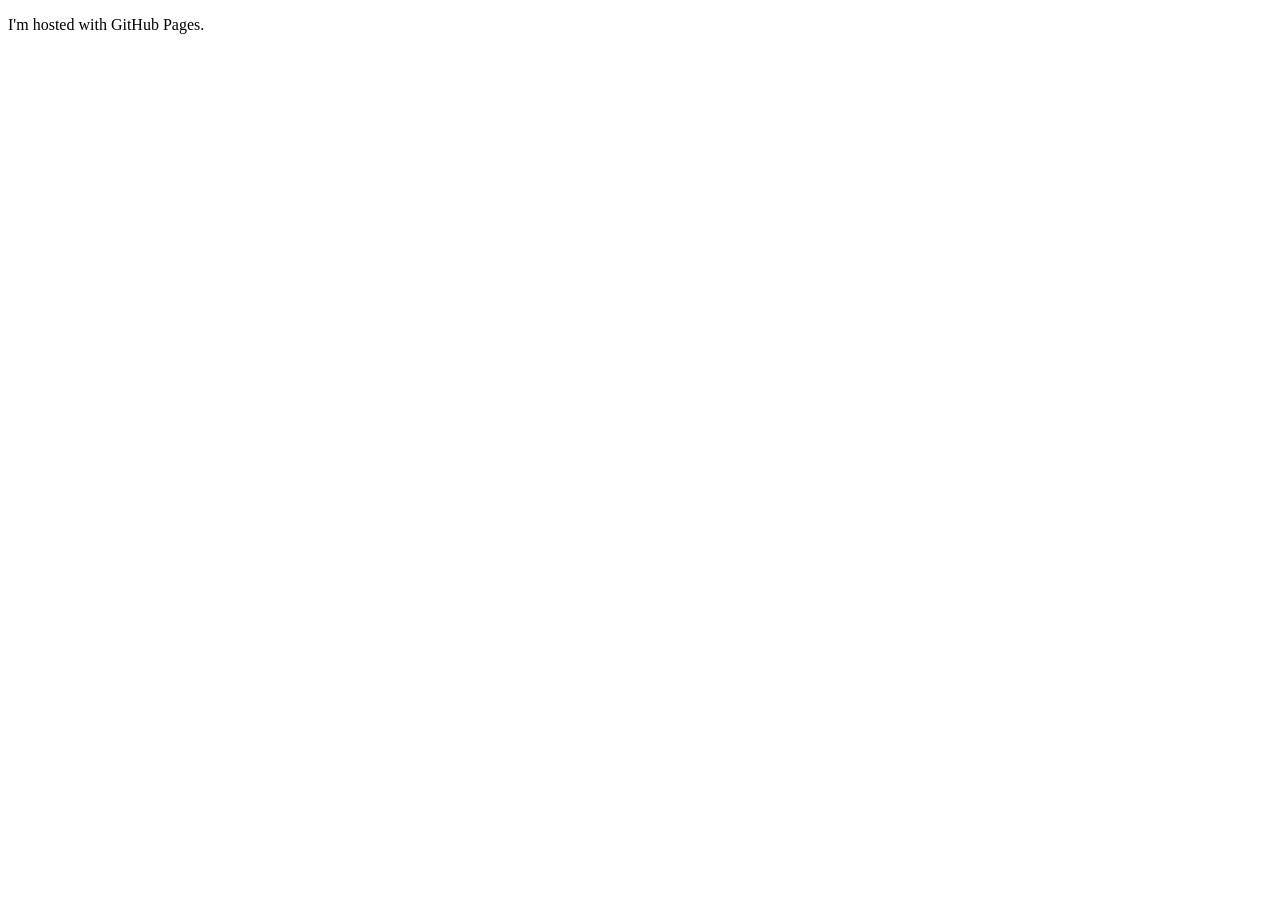
==== Group2MEVNStackApp/index.html @ c1cb5bb4 "changed folder" ====
<!DOCTYPE html>
<html lang="en">
<head>
    <meta charset="UTF-8">
    <meta name="viewport" content="width=device-width, initial-scale=1.0">
    <title>Hello World</title>
</head>
<body>
    <p>I'm hosted with GitHub Pages.</p>
</body>
</html>
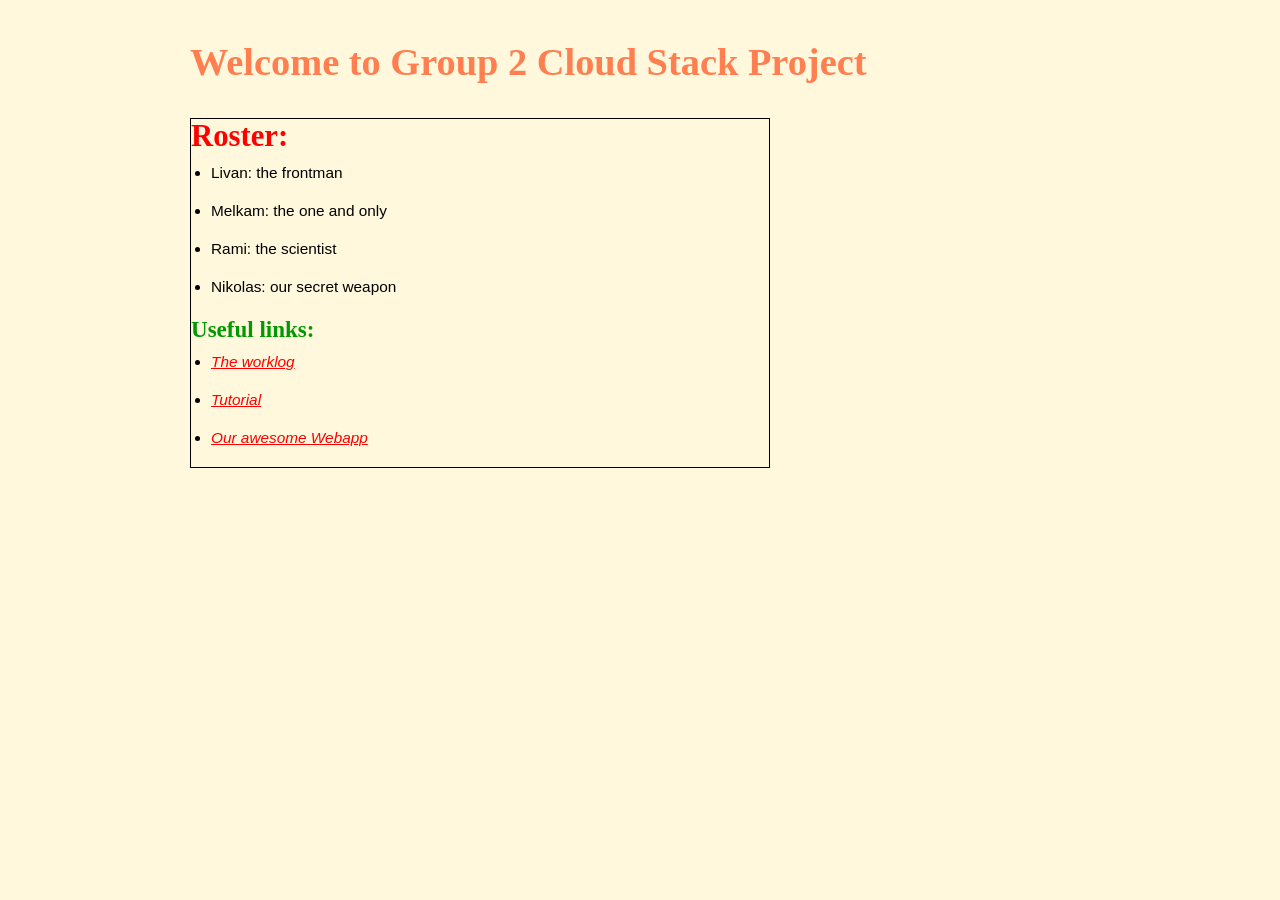
==== commit aa925948: "first draft" ====
--- a/Group2MEVNStackApp/index.html
+++ b/Group2MEVNStackApp/index.html
@@ -3,9 +3,31 @@
 <head>
     <meta charset="UTF-8">
     <meta name="viewport" content="width=device-width, initial-scale=1.0">
-    <title>Hello World</title>
+    <title>MEVN Stack Project Page</title>
+    <link rel="stylesheet" href="/css/styles.css">
 </head>
 <body>
-    <p>I'm hosted with GitHub Pages.</p>
+    <div id="wrapper">
+        <!-- There are 6 headlines that you can use in HTML -->
+    <h1 id="top">Welcome to Group 2 Cloud Stack Project</h1>
+    <main>
+        <h2>Roster:</h2>
+        <ul>
+            <li>Livan: the frontman</li>
+            <li>Melkam: the one and only</li>
+            <li>Rami: the scientist</li>
+            <li>Nikolas: our secret weapon</li>
+        </ul>
+        <h3>Useful links:</h3>
+        <ul>
+            <li><i><a href="http://www.imdb.com/title/tt8637428/">The worklog</a></i></li>
+            <li><i><a href="http://www.imdb.com/title/tt6966692/">Tutorial</a></i></li>
+            <li><i><a href="http://www.imdb.com/title/tt0107507/">Our awesome Webapp</a></i></li>
+        </ul>
+    </main>
+
+
+
+    
 </body>
 </html>
--- a/css/styles.css
+++ b/css/styles.css
@@ -0,0 +1,72 @@
+        * {
+            padding: 0;
+            margin: 0;
+            box-sizing: border-box;
+        }
+
+        body {
+            background: cornsilk;
+            font-family: Verdana, Geneva, Tahoma, sans-serif;
+            font-size: 96%;
+        }
+
+        ul {
+            margin: 0 0 10px 20px;
+        }
+
+        a {
+            color: red;
+        }
+
+        h1 {
+            color: coral;
+            font-size: 2.5em;
+        }
+
+        h2 {
+            color: #f00;
+            font-size: 2em;
+
+        }
+
+        h3 {
+            color: #090;
+            font-size: 1.5em;
+        }
+
+        h1, h2, h3 {
+            margin-bottom: 10px;
+            font-family: Georgia, 'Times New Roman', Times, serif;
+        }
+
+        div#wrapper {
+            width: 940px;
+            margin: 20px auto;
+            /* background: rgba(240, 240, 240, .9); */
+            padding: 20px;
+
+        }
+
+        main {
+            width: 580px;
+            /* background: lightgreen; */
+            float: left;
+            margin-top: 24px;
+            border: 1px solid black;
+        }
+        
+        aside {
+            width: 340px;
+            /* height: 350px; */
+            padding: 15px;
+            background: #d9961a;
+            float: right;
+            margin-top: 20px;
+            border: 1px solid black;
+        }
+
+        li {
+            margin-bottom: 20px;
+        }
+
+
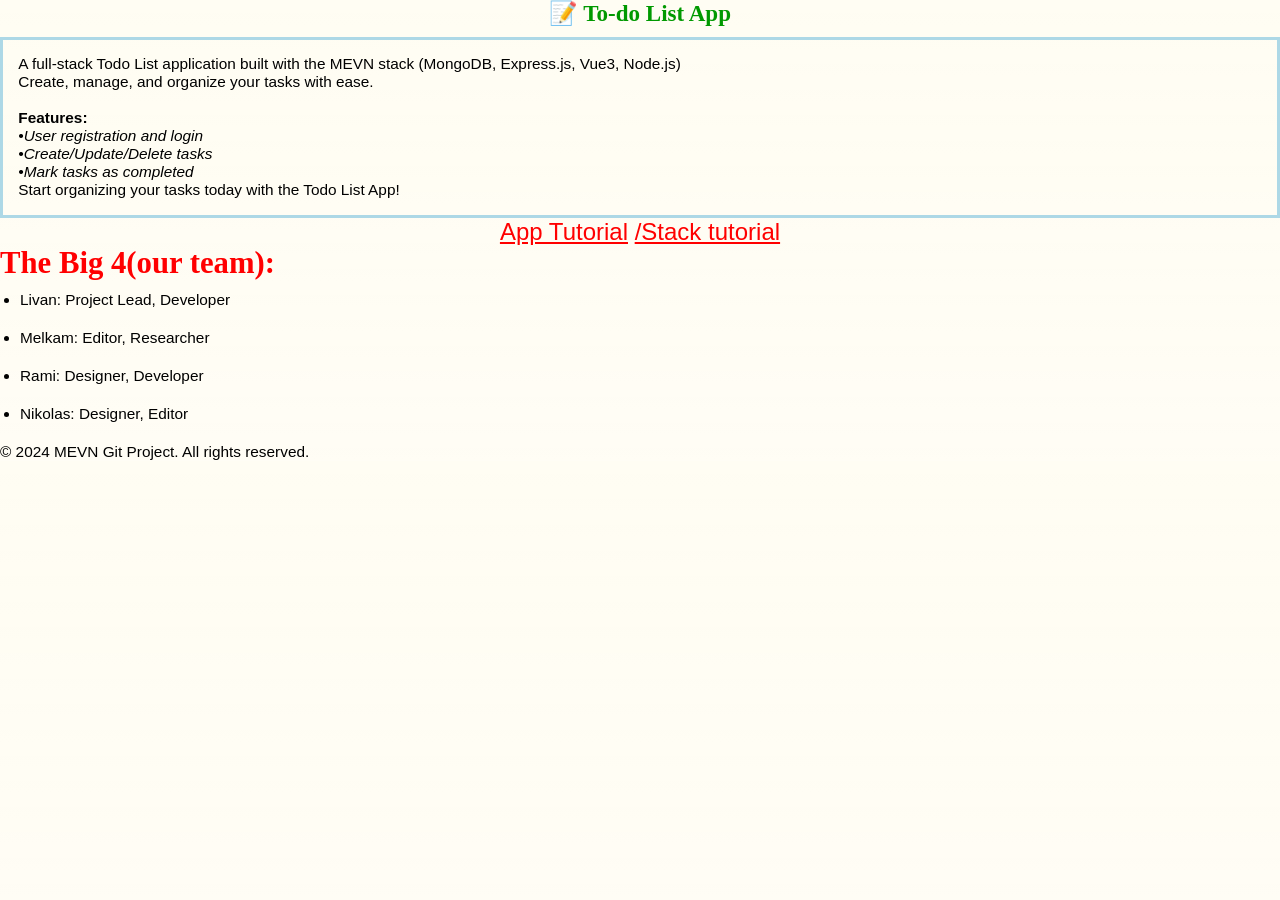
==== commit 59710295: "Update index.html correct index, new page" ====
--- a/Group2MEVNStackApp/index.html
+++ b/Group2MEVNStackApp/index.html
@@ -3,31 +3,42 @@
 <head>
     <meta charset="UTF-8">
     <meta name="viewport" content="width=device-width, initial-scale=1.0">
-    <title>MEVN Stack Project Page</title>
+    <title>MEVN Stack - To-do List Application</title>
     <link rel="stylesheet" href="/css/styles.css">
+    <style>
+        body {
+            background-image: linear-gradient(rgba(255, 255, 255, 0.645), rgba(255, 255, 255, 0.713)), url('https://miro.medium.com/v2/resize:fit:1400/format:webp/1*HgJ-L3_LdA8bR_I8pcMehQ.png');
+        }
+        img{
+max-width: 100%;
+max-height: 100%
+}
+        </style>
 </head>
 <body>
-    <div id="wrapper">
-        <!-- There are 6 headlines that you can use in HTML -->
-    <h1 id="top">Welcome to Group 2 Cloud Stack Project</h1>
-    <main>
-        <h2>Roster:</h2>
-        <ul>
-            <li>Livan: the frontman</li>
-            <li>Melkam: the one and only</li>
-            <li>Rami: the scientist</li>
-            <li>Nikolas: our secret weapon</li>
-        </ul>
-        <h3>Useful links:</h3>
-        <ul>
-            <li><i><a href="http://www.imdb.com/title/tt8637428/">The worklog</a></i></li>
-            <li><i><a href="http://www.imdb.com/title/tt6966692/">Tutorial</a></i></li>
-            <li><i><a href="http://www.imdb.com/title/tt0107507/">Our awesome Webapp</a></i></li>
-        </ul>
-    </main>
+    <h3><center>📝 To-do List App</center></h3> 
+    <p style="border-width:3px; border-style:solid; border-color:#ADD8E6; padding: 1em;">
+      A full-stack Todo List application built with the MEVN stack (MongoDB, Express.js, Vue3, Node.js) <br>
+      Create, manage, and organize your tasks with ease.<br><br>
+      <b>Features:</b><br>
+        <i>•User registration and login<br>
+            •Create/Update/Delete tasks<br>  
+            •Mark tasks as completed<br></i>
+     Start organizing your tasks today with the Todo List App!
+     </p>
 
+     <p1 style="font-size: 24px;"><center><a href="https://docs.google.com/document/d/1SnsXwP83waIlUxWA8c2F5A45ausvhDeChHY9KYrYX2g/edit?usp=sharing">App Tutorial</a> <a href="https://docs.google.com/document/d/1YJ3vmN6WHYDraAmQm_L5BwreQY68FK-oO4gTWmCYWU4/edit?usp=sharing">/Stack tutorial</a></center></p1>
 
+     <h2>The Big 4(our team):</h2>
+     <ul>
+         <li>Livan: Project Lead, Developer</li>
+         <li>Melkam: Editor, Researcher </li>
+         <li>Rami:  Designer, Developer</li>
+         <li>Nikolas: Designer, Editor </li>
+     </ul>
+</body>
 
-    
-</body>
-</html>+<footer>   
+    <p>&copy; 2024 MEVN Git Project. All rights reserved.</p>
+</footer>
+</html>
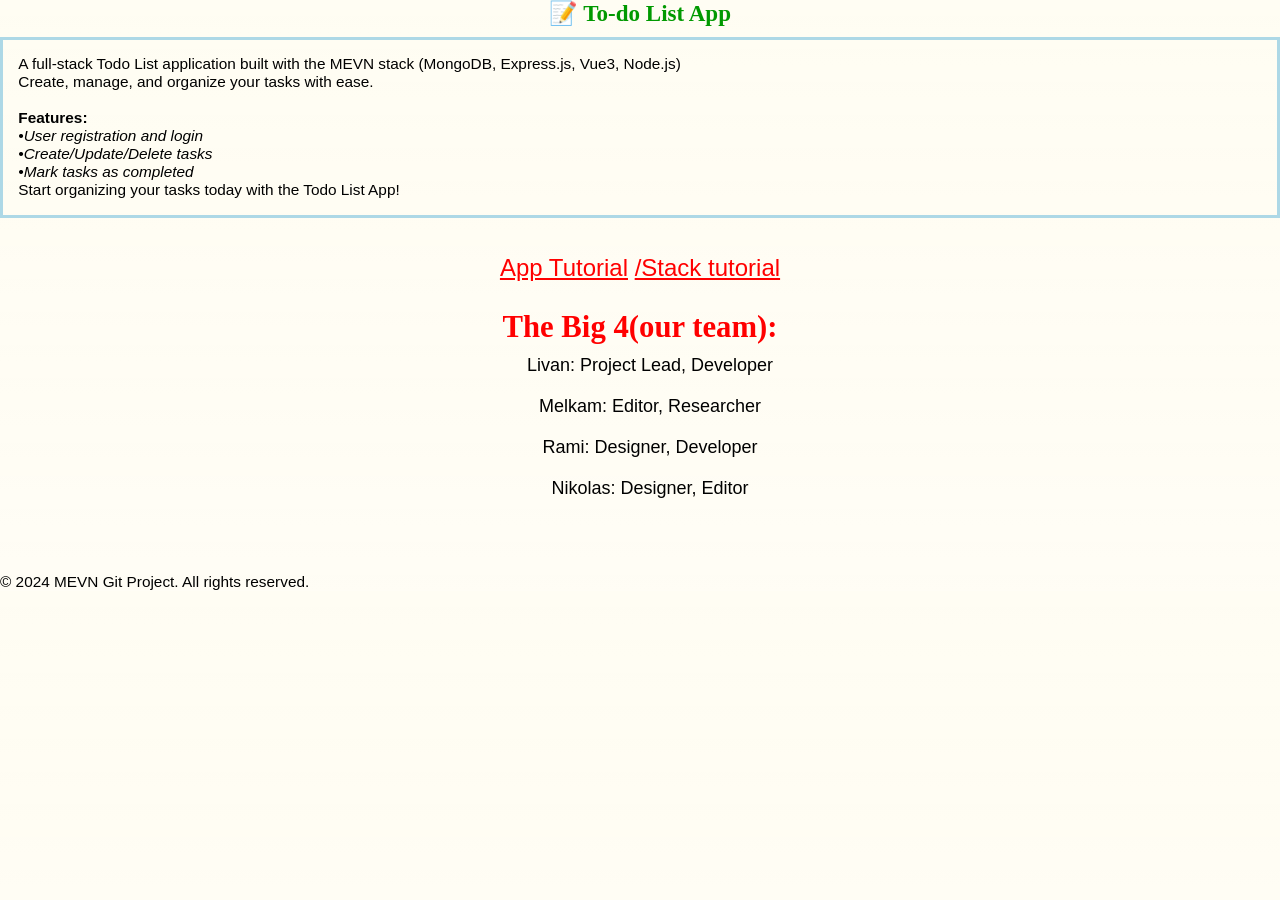
==== commit b15992c8: "Update index.html Updated stack link and looks of website" ====
--- a/Group2MEVNStackApp/index.html
+++ b/Group2MEVNStackApp/index.html
@@ -10,9 +10,12 @@
             background-image: linear-gradient(rgba(255, 255, 255, 0.645), rgba(255, 255, 255, 0.713)), url('https://miro.medium.com/v2/resize:fit:1400/format:webp/1*HgJ-L3_LdA8bR_I8pcMehQ.png');
         }
         img{
-max-width: 100%;
-max-height: 100%
-}
+        max-width: 100%;
+        max-height: 100%
+        }
+         ul {
+            list-style: none;
+             }
         </style>
 </head>
 <body>
@@ -26,16 +29,21 @@
             •Mark tasks as completed<br></i>
      Start organizing your tasks today with the Todo List App!
      </p>
-
-     <p1 style="font-size: 24px;"><center><a href="https://docs.google.com/document/d/1SnsXwP83waIlUxWA8c2F5A45ausvhDeChHY9KYrYX2g/edit?usp=sharing">App Tutorial</a> <a href="https://docs.google.com/document/d/1YJ3vmN6WHYDraAmQm_L5BwreQY68FK-oO4gTWmCYWU4/edit?usp=sharing">/Stack tutorial</a></center></p1>
-
-     <h2>The Big 4(our team):</h2>
-     <ul>
-         <li>Livan: Project Lead, Developer</li>
-         <li>Melkam: Editor, Researcher </li>
-         <li>Rami:  Designer, Developer</li>
-         <li>Nikolas: Designer, Editor </li>
+     <br>
+     <br>
+     <p1 style="font-size: 24px;"><center><a href="https://docs.google.com/document/d/1SnsXwP83waIlUxWA8c2F5A45ausvhDeChHY9KYrYX2g/edit?usp=sharing">App Tutorial</a> <a href="https://docs.google.com/document/d/1opfhpZ7EFNtNqNvUVANmjjAp7K-V8kxqpBH8C5xZ2B4/edit#heading=h.o5bxdawhuyu6">/Stack tutorial</a></center></p1>
+     <br>
+     <h2><center>The Big 4(our team):</center></h2>
+     <center><ul>
+         <li style="font-size: 18px;">Livan: Project Lead, Developer</li>
+         <li style="font-size: 18px;">Melkam: Editor, Researcher </li>
+         <li style="font-size: 18px;">Rami:  Designer, Developer</li>
+         <li style="font-size: 18px;">Nikolas: Designer, Editor </li> 
      </ul>
+     </center>
+     <br>
+     <br>
+     <br>
 </body>
 
 <footer>   
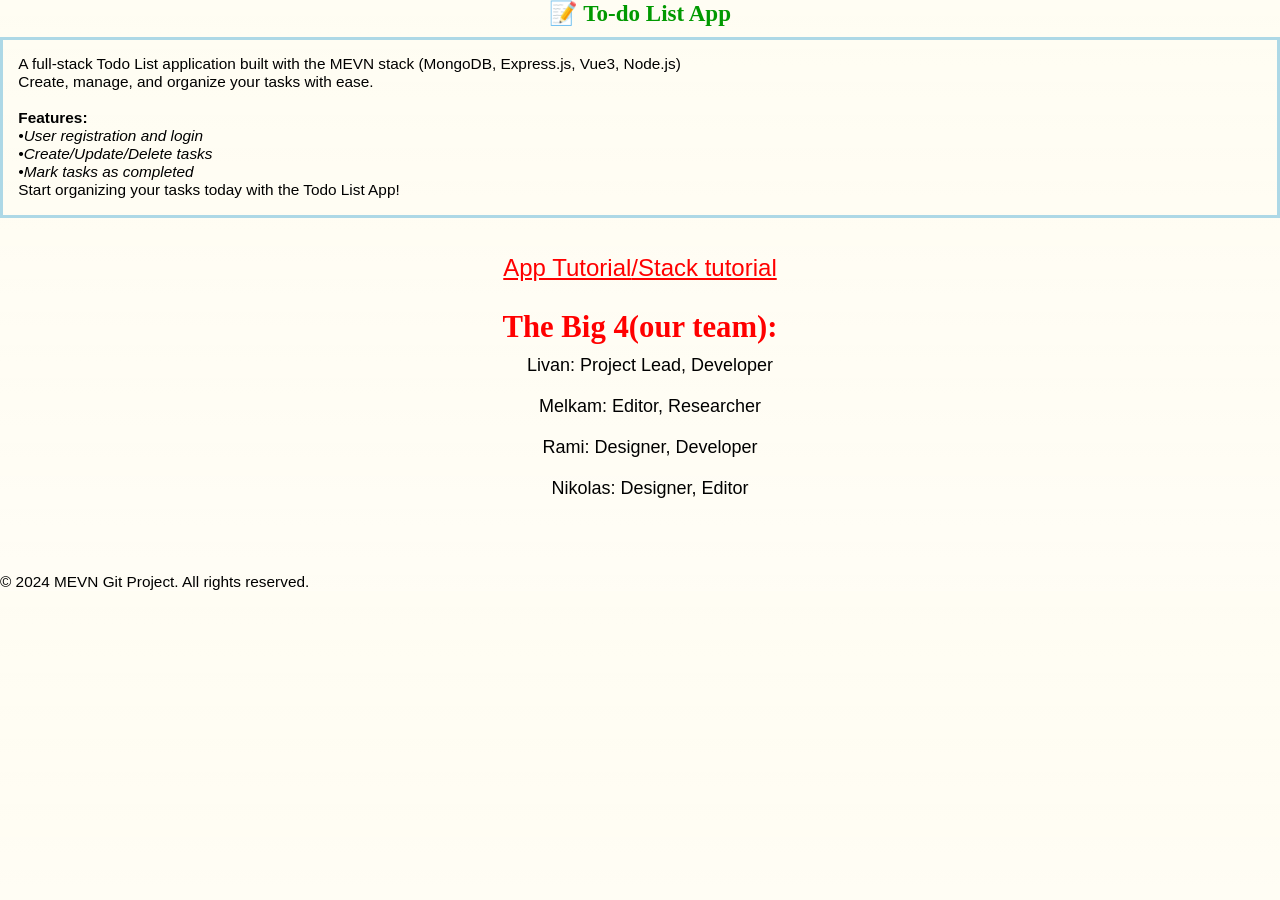
==== commit e15f014e: "Update index.html fixed uneven gap between the links" ====
--- a/Group2MEVNStackApp/index.html
+++ b/Group2MEVNStackApp/index.html
@@ -31,7 +31,7 @@
      </p>
      <br>
      <br>
-     <p1 style="font-size: 24px;"><center><a href="https://docs.google.com/document/d/1SnsXwP83waIlUxWA8c2F5A45ausvhDeChHY9KYrYX2g/edit?usp=sharing">App Tutorial</a> <a href="https://docs.google.com/document/d/1opfhpZ7EFNtNqNvUVANmjjAp7K-V8kxqpBH8C5xZ2B4/edit#heading=h.o5bxdawhuyu6">/Stack tutorial</a></center></p1>
+     <p1 style="font-size: 24px;"><center><a href="https://docs.google.com/document/d/1FEgchKB2Owx3iqh1Yq2Flu0anFmzIzOPbU3kXe4nHL0/edit">App Tutorial</a><a href="https://docs.google.com/document/d/1opfhpZ7EFNtNqNvUVANmjjAp7K-V8kxqpBH8C5xZ2B4/edit#heading=h.o5bxdawhuyu6">/Stack tutorial</a></center></p1>
      <br>
      <h2><center>The Big 4(our team):</center></h2>
      <center><ul>
